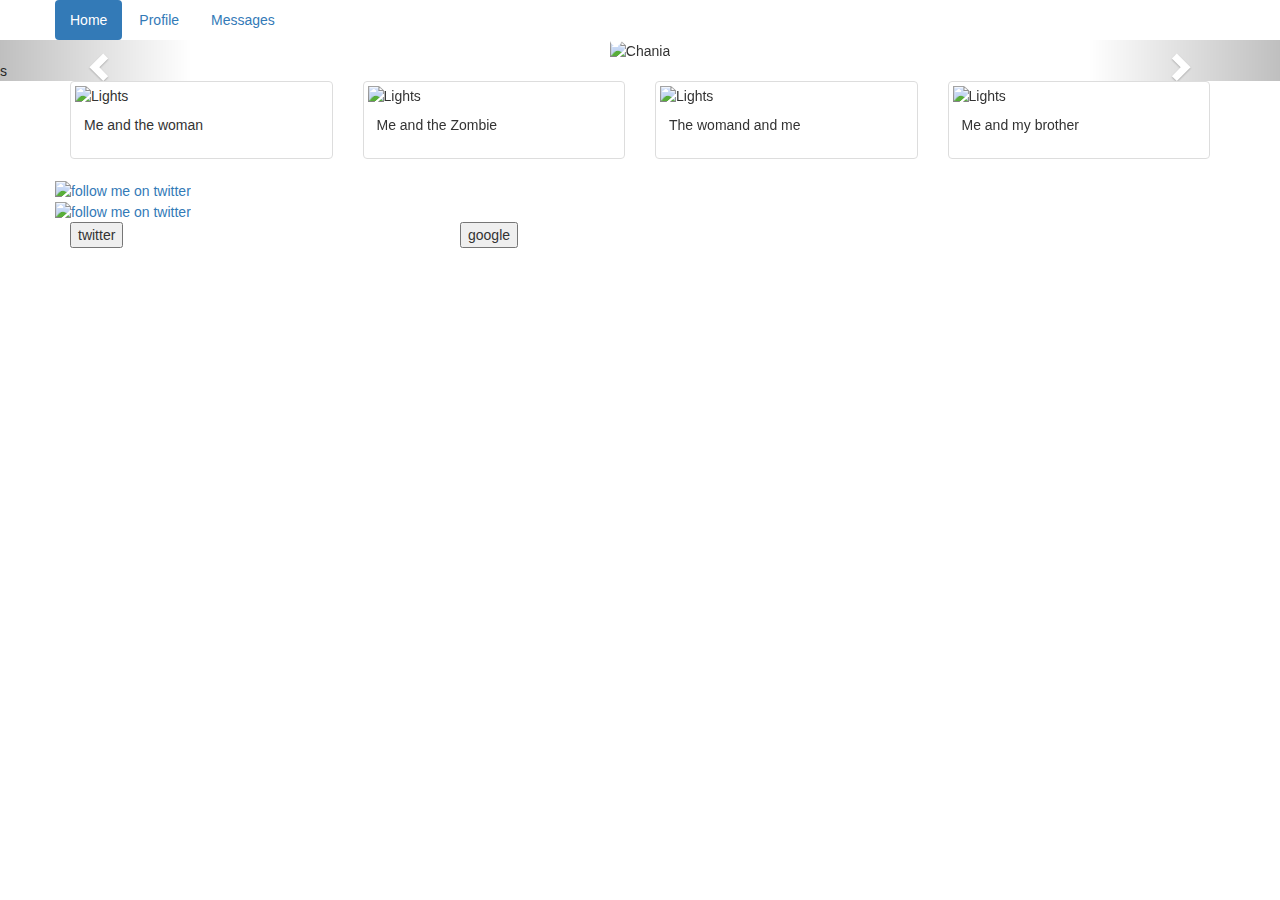
==== index.html @ 05f7b90e "URL of Images changed" ====
<!DOCTYPE HTML>

<!-- change in slave branch -->

<html>
<head>
    <link href="C:/Users/Tomas/Desktop/Aktuelle Angelegenheiten/atomio/style.css" type="text/css" rel="stylesheet">
    <link rel="stylesheet" href="https://maxcdn.bootstrapcdn.com/bootstrap/3.3.7/css/bootstrap.min.css"/>

    <!-- following two lines make the carousel working -->
    <script src="https://ajax.googleapis.com/ajax/libs/jquery/1.11.2/jquery.min.js"></script>
    <script src="https://maxcdn.bootstrapcdn.com/bootstrap/3.3.6/js/bootstrap.min.js" ></script>
</head>


<header>
  <div class="container">
    <div class="row">
      <ul class="nav nav-pills">
        <li role="presentation" class="active"><a href="#">Home</a></li>
        <li role="presentation"><a href="#">Profile</a></li>
        <li role="presentation"><a href="#">Messages</a></li>
      </ul>
    </div>
  </div>
</header>

<body>

  <div id="myCarousel" class="carousel slide" data-ride="carousel">
    <!-- Indicators -->
    <ol class="carousel-indicators">
      <li data-target="#myCarousel" data-slide-to="0" class="active"></li>
      <li data-target="#myCarousel" data-slide-to="1"></li>
      <li data-target="#myCarousel" data-slide-to="2"></li>
      <li data-target="#myCarousel" data-slide-to="3"></li>
    </ol>

    <!-- Wrapper for slides -->
    <div class="carousel-inner" role="listbox">
      <div class="item active">
          <center> <img src="C:\Users\Tomas\Desktop\Aktuelle Angelegenheiten\atomio\Pictures" alt="Chania">   </center>
      </div>

      <div class="item">
        <img src="images/HangGlider.jpg" alt="Chania">
      </div>

      <div class="item">
        <img src="https://upload.wikimedia.org/wikipedia/commons/e/ee/New_York_City-Manhattan-Central_Park_(Gentry).jpg" alt="Flower">
      </div>
s
      <div class="item">
        <img src="http://az616578.vo.msecnd.net/files/2016/07/21/636047332914342794-620055947_Colorful-New-York-City-1920x1200.jpg" alt="Flower">
      </div>
    </div>

    <!-- Left and right controls -->
    <a class="left carousel-control" href="#myCarousel" role="button" data-slide="prev">
      <span class="glyphicon glyphicon-chevron-left" aria-hidden="true"></span>
      <span class="sr-only">Previous</span>
    </a>
    <a class="right carousel-control" href="#myCarousel" role="button" data-slide="next">
      <span class="glyphicon glyphicon-chevron-right" aria-hidden="true"></span>
      <span class="sr-only">Next</span>
    </a>
  </div>

<!--

  <div class="container">
    <div class="row">
      <div class="jumbotron">
        <div class="row text-center"> <h1> New York City </h1>
          <div>
            <div>
              <img src="http://www.nationalgeographic.com/new-york-city-skyline-tallest-midtown-manhattan/assets/img/articleImg/01nyskyline640.jpg"/> -
            </div>
          </div>
        </div>
      </div>
    </div>
  </div>

-->

  <section class="container">
        <div class="row">

          <div class="col-xs-12 col-sm-6 col-md-3 sub ">
            <div class="thumbnail">
               <img src ="Frauen.jpg" class="rounded corner" class="img-responsive" alt="Lights" style="width:100%"/>
                <div class="caption">
                  <p> Me and the woman </p>
                </div>
            </div>
          </div>
          <div class="col-xs-12 col-sm-6 col-md-3 sub">
            <div class="thumbnail">
               <img src ="Zombie.jpg" class="img-responsive" alt="Lights" style="width:100%"/>
                <div class="caption">
                  <p> Me and the Zombie </p>
                </div>
            </div>
          </div>

          <div class="col-xs-12 col-sm-6 col-md-3 sub">
            <div class="thumbnail">
               <img src ="9367.jpg" class="rounded corner" class="img-responsive" alt="Lights" style="width:100%"/>
                <div class="caption">
                  <p>The womand and me</p>
                </div>
            </div>
          </div>
          <div class="col-xs-12 col-sm-6 sub col-md-3">
            <div class="thumbnail">
               <img src ="Marian.jpg" class="img-responsive" alt="Lights" style="width:100%"/>
                <div class="caption">
                  <p> Me and my brother</p>
                </div>
            </div>
          </div>

        </div>
  </section>

<footer class="container">
    <div class="row">

      <div>
        <a target="_blank" title="follow me on twitter"
          href="http://www.twitter.com/PLACEHOLDER">
          <img alt="follow me on twitter" src="//login.create.net/images/icons/user/twitter_30x30.png" border=0>
        </a>
      </div>


<div>
<a target="_blank" title="follow me on twitter" href="http://www.twitter.com/PLACEHOLDER"><img alt="follow me on twitter" src="//login.create.net/images/icons/user/twitter-b_40x40.png" border=0></a>
</div>

      <!-- <div class="col-xs-12 col-sm-4
      acebook">
          facebook
        </button>
      </div>
      -->

      <div class="col-xs-12 col-sm-4 sub">
        <button type="button" class="btn-twitter">
          twitter
        </button>
      </div>

      <div class="col-xs-12 col-sm-4 sub">
        <button type="button" class="btn-twitter">
          google
        </button>
      </div>

    </div>
</footer>


</body>
</html>
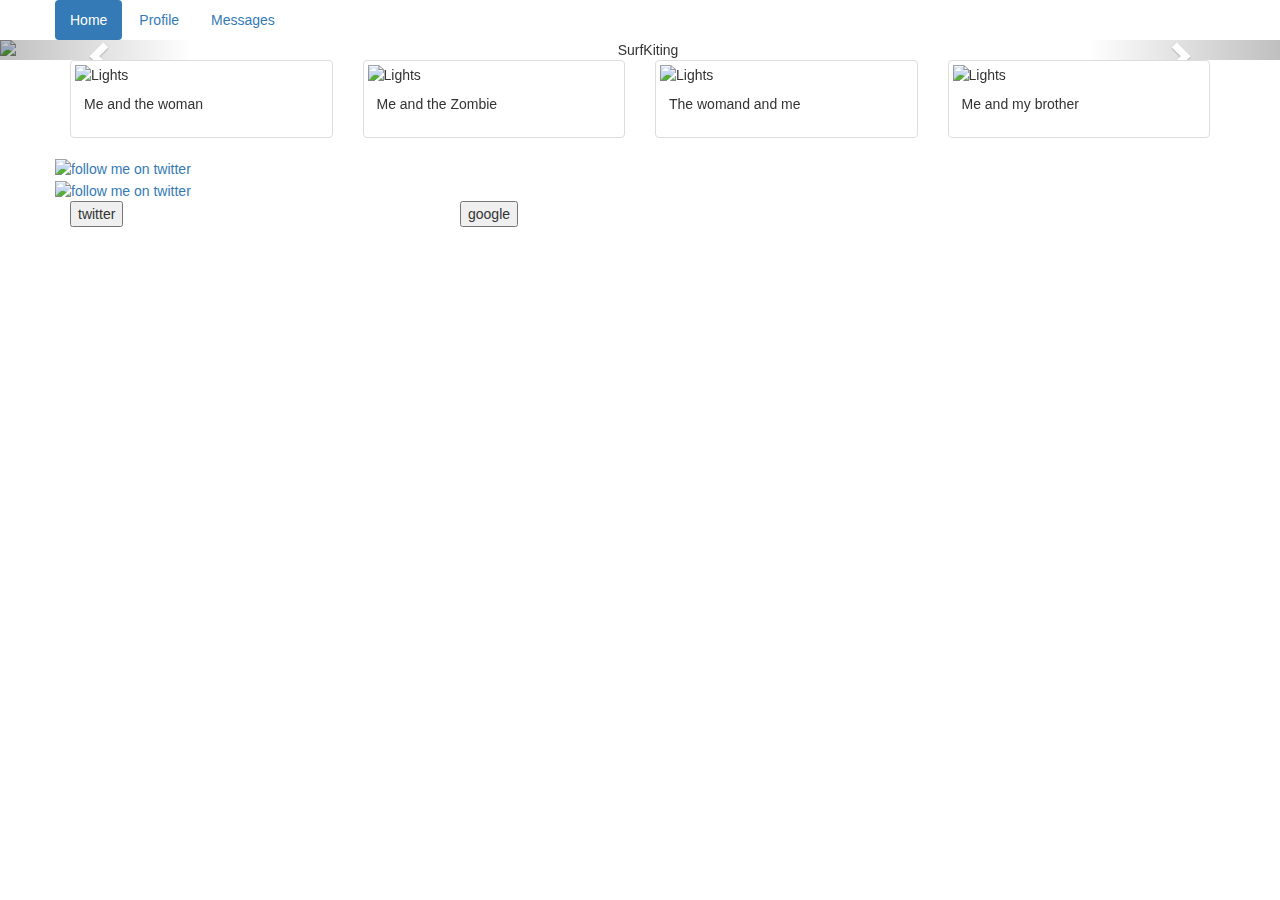
==== commit d55854a6: "# still text adjustment" ====
--- a/index.html
+++ b/index.html
@@ -39,19 +39,25 @@
     <!-- Wrapper for slides -->
     <div class="carousel-inner" role="listbox">
       <div class="item active">
-          <center> <img src="C:\Users\Tomas\Desktop\Aktuelle Angelegenheiten\atomio\Pictures" alt="Chania">   </center>
+          <center> <img src="images/SurfKiting.jpg" alt="SurfKiting" class="img-responsive center-block">   </center>
+            <div class="carousel-caption"> <h3> Kitesurfing </h3></div>
       </div>
 
       <div class="item">
-        <img src="images/HangGlider.jpg" alt="Chania">
+        <center> <img src="images/HangGlider.jpg" alt="HangGlider" class="img-responsive center-block"> </center>
+          <div class="carousel-caption">
+              <h3> Hang Gliding </h3>
+          </div>
       </div>
 
       <div class="item">
-        <img src="https://upload.wikimedia.org/wikipedia/commons/e/ee/New_York_City-Manhattan-Central_Park_(Gentry).jpg" alt="Flower">
+        <center> <img src="images/MotorRacing.jpg" alt="MotorRacing" class="img-responsive center-block"> </center>
+          <div class="carousel-caption"> <h3> Motor Racing </h3></div>
       </div>
-s
+
       <div class="item">
-        <img src="http://az616578.vo.msecnd.net/files/2016/07/21/636047332914342794-620055947_Colorful-New-York-City-1920x1200.jpg" alt="Flower">
+      <center> <img src="images/Skydiving.jpg" alt="Skidiving" class="img-responsive center-block"> </center>
+          <div class="carousel-caption"> <h3> Skidiving </h3></div>
       </div>
     </div>
 
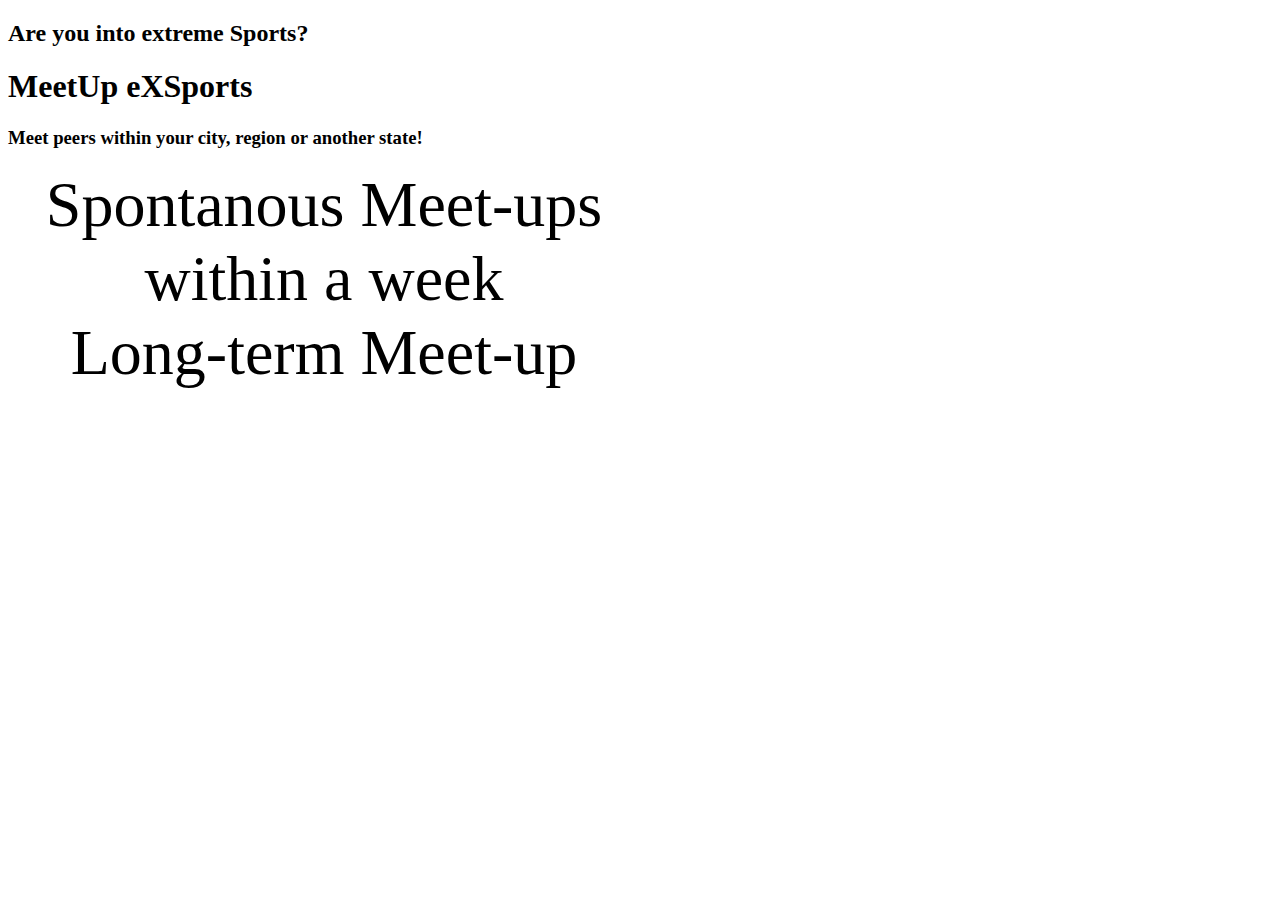
==== commit 7ea45fa1: "landing page" ====
--- a/index.html
+++ b/index.html
@@ -1,171 +1,31 @@
-<!DOCTYPE HTML>
-
-<!-- change in slave branch -->
-
+<!DOCTYPE html>
 <html>
 <head>
-    <link href="C:/Users/Tomas/Desktop/Aktuelle Angelegenheiten/atomio/style.css" type="text/css" rel="stylesheet">
-    <link rel="stylesheet" href="https://maxcdn.bootstrapcdn.com/bootstrap/3.3.7/css/bootstrap.min.css"/>
-
-    <!-- following two lines make the carousel working -->
-    <script src="https://ajax.googleapis.com/ajax/libs/jquery/1.11.2/jquery.min.js"></script>
-    <script src="https://maxcdn.bootstrapcdn.com/bootstrap/3.3.6/js/bootstrap.min.js" ></script>
+  <link type="text/css" href="stylesheet.css" rel="stylesheet"/>
+  <meta name="viewport" content="width=device-width, initial-scale=1.0">
 </head>
-
-
-<header>
-  <div class="container">
-    <div class="row">
-      <ul class="nav nav-pills">
-        <li role="presentation" class="active"><a href="#">Home</a></li>
-        <li role="presentation"><a href="#">Profile</a></li>
-        <li role="presentation"><a href="#">Messages</a></li>
-      </ul>
-    </div>
-  </div>
-</header>
 
 <body>
 
-  <div id="myCarousel" class="carousel slide" data-ride="carousel">
-    <!-- Indicators -->
-    <ol class="carousel-indicators">
-      <li data-target="#myCarousel" data-slide-to="0" class="active"></li>
-      <li data-target="#myCarousel" data-slide-to="1"></li>
-      <li data-target="#myCarousel" data-slide-to="2"></li>
-      <li data-target="#myCarousel" data-slide-to="3"></li>
-    </ol>
+<div id="logo-container">
 
-    <!-- Wrapper for slides -->
-    <div class="carousel-inner" role="listbox">
-      <div class="item active">
-          <center> <img src="images/SurfKiting.jpg" alt="SurfKiting" class="img-responsive center-block">   </center>
-            <div class="carousel-caption"> <h3> Kitesurfing </h3></div>
-      </div>
-
-      <div class="item">
-        <center> <img src="images/HangGlider.jpg" alt="HangGlider" class="img-responsive center-block"> </center>
-          <div class="carousel-caption">
-              <h3> Hang Gliding </h3>
-          </div>
-      </div>
-
-      <div class="item">
-        <center> <img src="images/MotorRacing.jpg" alt="MotorRacing" class="img-responsive center-block"> </center>
-          <div class="carousel-caption"> <h3> Motor Racing </h3></div>
-      </div>
-
-      <div class="item">
-      <center> <img src="images/Skydiving.jpg" alt="Skidiving" class="img-responsive center-block"> </center>
-          <div class="carousel-caption"> <h3> Skidiving </h3></div>
-      </div>
+    <div class="top">
+      <h2> Are you into extreme Sports?  </h2>
+      <h1> MeetUp eXSports </h1>
+      <h3> Meet peers within your city, region or another state! </h3>
     </div>
 
-    <!-- Left and right controls -->
-    <a class="left carousel-control" href="#myCarousel" role="button" data-slide="prev">
-      <span class="glyphicon glyphicon-chevron-left" aria-hidden="true"></span>
-      <span class="sr-only">Previous</span>
-    </a>
-    <a class="right carousel-control" href="#myCarousel" role="button" data-slide="next">
-      <span class="glyphicon glyphicon-chevron-right" aria-hidden="true"></span>
-      <span class="sr-only">Next</span>
-    </a>
-  </div>
+    <div class="middle">
+        <div class="text"> Spontanous Meet-ups within a week </div>
+        <div class="pic"> <img class="pic1" src="http://www.ecdg.net/wp-content/uploads/2014/02/CLIPART_OF_16334_SM_2.jpg" alt="" /> </div>
+    </div>
 
-<!--
-
-  <div class="container">
-    <div class="row">
-      <div class="jumbotron">
-        <div class="row text-center"> <h1> New York City </h1>
-          <div>
-            <div>
-              <img src="http://www.nationalgeographic.com/new-york-city-skyline-tallest-midtown-manhattan/assets/img/articleImg/01nyskyline640.jpg"/> -
-            </div>
-          </div>
-        </div>
-      </div>
+    <div class="bottom">
+      <div class="text"> Long-term Meet-up </div>
+      <div class="pic"> <img class="pic1" src="https://upload.wikimedia.org/wikipedia/commons/3/3e/USA_Flag_Map.svg" alt="" /> </div>
     </div>
-  </div>
-
--->
-
-  <section class="container">
-        <div class="row">
-
-          <div class="col-xs-12 col-sm-6 col-md-3 sub ">
-            <div class="thumbnail">
-               <img src ="Frauen.jpg" class="rounded corner" class="img-responsive" alt="Lights" style="width:100%"/>
-                <div class="caption">
-                  <p> Me and the woman </p>
-                </div>
-            </div>
-          </div>
-          <div class="col-xs-12 col-sm-6 col-md-3 sub">
-            <div class="thumbnail">
-               <img src ="Zombie.jpg" class="img-responsive" alt="Lights" style="width:100%"/>
-                <div class="caption">
-                  <p> Me and the Zombie </p>
-                </div>
-            </div>
-          </div>
-
-          <div class="col-xs-12 col-sm-6 col-md-3 sub">
-            <div class="thumbnail">
-               <img src ="9367.jpg" class="rounded corner" class="img-responsive" alt="Lights" style="width:100%"/>
-                <div class="caption">
-                  <p>The womand and me</p>
-                </div>
-            </div>
-          </div>
-          <div class="col-xs-12 col-sm-6 sub col-md-3">
-            <div class="thumbnail">
-               <img src ="Marian.jpg" class="img-responsive" alt="Lights" style="width:100%"/>
-                <div class="caption">
-                  <p> Me and my brother</p>
-                </div>
-            </div>
-          </div>
-
-        </div>
-  </section>
-
-<footer class="container">
-    <div class="row">
-
-      <div>
-        <a target="_blank" title="follow me on twitter"
-          href="http://www.twitter.com/PLACEHOLDER">
-          <img alt="follow me on twitter" src="//login.create.net/images/icons/user/twitter_30x30.png" border=0>
-        </a>
-      </div>
-
-
-<div>
-<a target="_blank" title="follow me on twitter" href="http://www.twitter.com/PLACEHOLDER"><img alt="follow me on twitter" src="//login.create.net/images/icons/user/twitter-b_40x40.png" border=0></a>
 </div>
 
-      <!-- <div class="col-xs-12 col-sm-4
-      acebook">
-          facebook
-        </button>
-      </div>
-      -->
-
-      <div class="col-xs-12 col-sm-4 sub">
-        <button type="button" class="btn-twitter">
-          twitter
-        </button>
-      </div>
-
-      <div class="col-xs-12 col-sm-4 sub">
-        <button type="button" class="btn-twitter">
-          google
-        </button>
-      </div>
-
-    </div>
-</footer>
 
 
 </body>
--- a/stylesheet.css
+++ b/stylesheet.css
@@ -0,0 +1,132 @@
+
+#logo-container img {
+   width: 100%;
+   height: auto;
+}
+
+@media screen and (max-width: 416px) {
+
+  .top {
+  height: 350px;
+  background-image: URL("http://2.bp.blogspot.com/-y-UifOG6Qvg/VZPpIG0s3zI/AAAAAAAABvk/MsCtP5jxipQ/s1600/PicMonkey%2BCollage.jpg");
+  background-repeat: no-repeat;
+  background-size: contain;
+  }
+
+  h2 {
+    width: 100%;
+    font-size: 3vw;
+    position: absolute;
+    top: 10%;
+    left: 10%;
+  }
+
+  h1 {
+    position: absolute;
+    width: 100%;
+    font-size: 5vw;
+    top: 20%;
+    left: 50%;
+  }
+
+  h3 {
+    position: absolute;
+    width: 50%;
+    font-size: 4vw;
+    top: 30%;
+    left: 10%;
+  }
+
+}
+
+@media screen and (min-width: 416px ) and (max-width: 1024px) {
+
+  .top {
+  height: 500px;
+  background-image: URL("http://2.bp.blogspot.com/-y-UifOG6Qvg/VZPpIG0s3zI/AAAAAAAABvk/MsCtP5jxipQ/s1600/PicMonkey%2BCollage.jpg");
+  background-repeat: no-repeat;
+  background-size: contain;
+  }
+
+  h2 {
+    width: 100%;
+    font-size: 3vw;
+    position: absolute;
+    top: 10%;
+    left: 10%;
+  }
+
+  h1 {
+    position: absolute;
+    width: 100%;
+    font-size: 5vw;
+    top: 20%;
+    left: 50%;
+  }
+
+  h3 {
+    position: absolute;
+    width: 50%;
+    font-size: 4vw;
+    top: 30%;
+    left: 10%;
+  }
+
+}
+
+@media screen and (min-width: 1441px) {
+  .top {
+  height: 4000px;
+  background-image: URL("http://2.bp.blogspot.com/-y-UifOG6Qvg/VZPpIG0s3zI/AAAAAAAABvk/MsCtP5jxipQ/s1600/PicMonkey%2BCollage.jpg");
+  background-repeat: no-repeat;
+  background-size: cover;
+  }
+
+  h2 {
+    width: 100%;
+    font-size: 3vw;
+    position: absolute;
+    top: 10%;
+    left: 10%;
+  }
+
+  h1 {
+    position: absolute;
+    width: 100%;
+    font-size: 5vw;
+    top: 20%;
+    left: 50%;
+  }
+
+  h3 {
+    position: absolute;
+    width: 50%;
+    font-size: 4vw;
+    top: 30%;
+    left: 10%;
+  }
+}
+
+.text{
+  width: 50%;
+  text-align: center;
+  font-size: 5vw;
+}
+
+.pic{
+  width:50%;
+}
+
+.middle {
+  display: flex;
+  align-items: center;
+  justify-content: center;
+
+}
+
+
+.bottom {
+  display: flex;
+  align-items: center;
+  justify-content: center;
+}
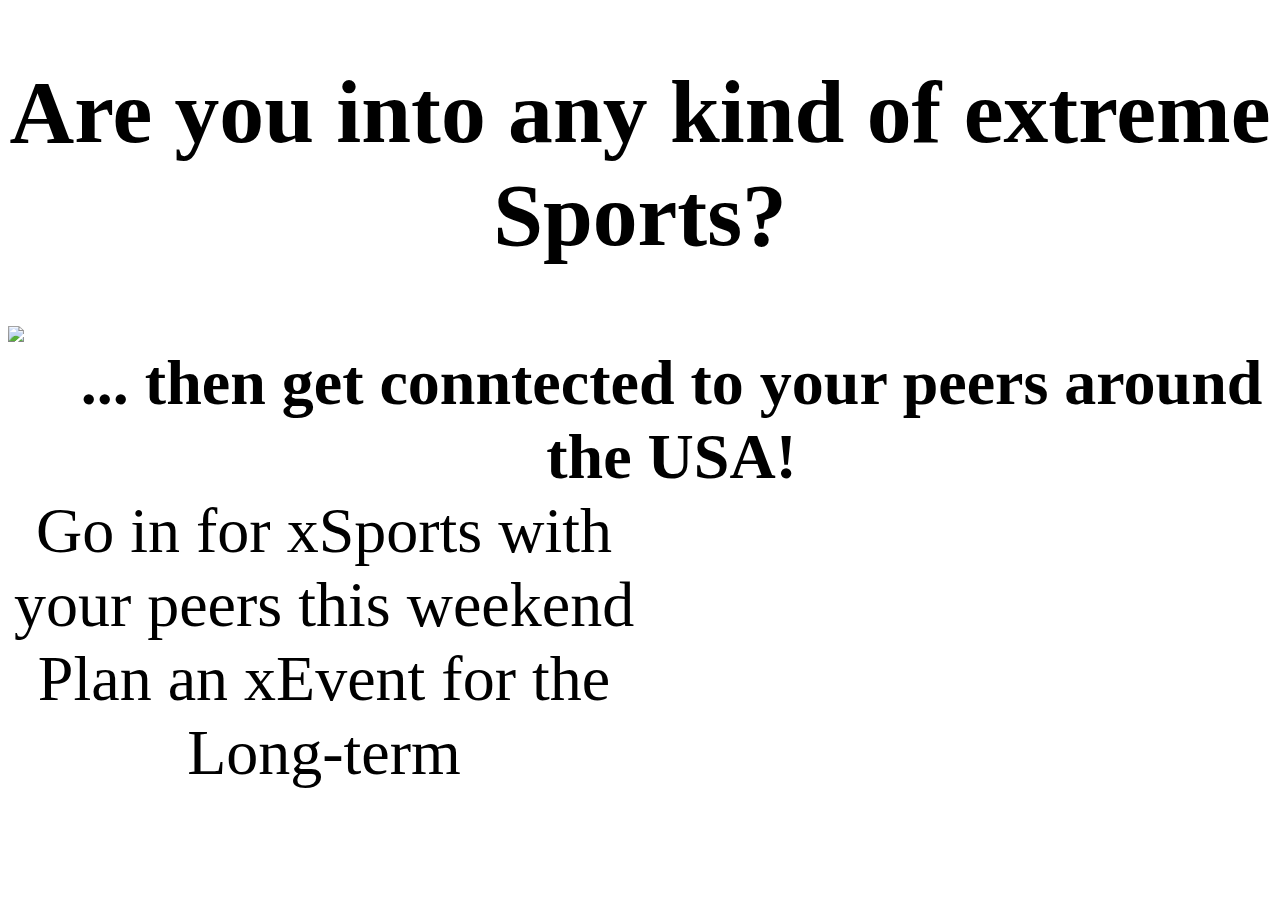
==== commit 04c61823: "landing page version before the class" ====
--- a/index.html
+++ b/index.html
@@ -9,24 +9,26 @@
 
 <div id="logo-container">
 
-    <div class="top">
-      <h2> Are you into extreme Sports?  </h2>
-      <h1> MeetUp eXSports </h1>
-      <h3> Meet peers within your city, region or another state! </h3>
-    </div>
+<h1> Are you into any kind of extreme Sports? </h2>
+
+<section class="jumbotron">
+  <div class="container">
+    <div class="row text-center">
+      <img src="http://2.bp.blogspot.com/-y-UifOG6Qvg/VZPpIG0s3zI/AAAAAAAABvk/MsCtP5jxipQ/s1600/PicMonkey%2BCollage.jpg">
+   </div>
+  <h2> ... then get conntected to your peers around the USA!  </h3>
+</section>
 
     <div class="middle">
-        <div class="text"> Spontanous Meet-ups within a week </div>
-        <div class="pic"> <img class="pic1" src="http://www.ecdg.net/wp-content/uploads/2014/02/CLIPART_OF_16334_SM_2.jpg" alt="" /> </div>
+        <div class="text"> Go in for xSports with your peers this weekend </div>
+        <div class="pic"> <img  src="http://www.ecdg.net/wp-content/uploads/2014/02/CLIPART_OF_16334_SM_2.jpg" alt="" /> </div>
     </div>
 
     <div class="bottom">
-      <div class="text"> Long-term Meet-up </div>
-      <div class="pic"> <img class="pic1" src="https://upload.wikimedia.org/wikipedia/commons/3/3e/USA_Flag_Map.svg" alt="" /> </div>
+      <div class="text"> Plan an xEvent for the Long-term </div>
+      <div class="pic"> <img src="https://upload.wikimedia.org/wikipedia/commons/3/3e/USA_Flag_Map.svg" alt="" /> </div>
     </div>
 </div>
 
-
-
 </body>
 </html>
--- a/stylesheet.css
+++ b/stylesheet.css
@@ -4,114 +4,27 @@
    height: auto;
 }
 
-@media screen and (max-width: 416px) {
 
-  .top {
-  height: 350px;
-  background-image: URL("http://2.bp.blogspot.com/-y-UifOG6Qvg/VZPpIG0s3zI/AAAAAAAABvk/MsCtP5jxipQ/s1600/PicMonkey%2BCollage.jpg");
-  background-repeat: no-repeat;
-  background-size: contain;
+  h1 {
+      font-size: 7vw;
+      text-align: center;
+      color: black;
   }
 
   h2 {
-    width: 100%;
-    font-size: 3vw;
-    position: absolute;
-    top: 10%;
-    left: 10%;
+    font-size: 5vw;
+    margin: auto;
+    padding-left: 5%;
+    text-align: center;
   }
 
-  h1 {
-    position: absolute;
-    width: 100%;
-    font-size: 5vw;
-    top: 20%;
-    left: 50%;
-  }
-
-  h3 {
-    position: absolute;
-    width: 50%;
-    font-size: 4vw;
-    top: 30%;
-    left: 10%;
-  }
-
-}
-
-@media screen and (min-width: 416px ) and (max-width: 1024px) {
-
-  .top {
-  height: 500px;
-  background-image: URL("http://2.bp.blogspot.com/-y-UifOG6Qvg/VZPpIG0s3zI/AAAAAAAABvk/MsCtP5jxipQ/s1600/PicMonkey%2BCollage.jpg");
-  background-repeat: no-repeat;
-  background-size: contain;
-  }
-
-  h2 {
-    width: 100%;
-    font-size: 3vw;
-    position: absolute;
-    top: 10%;
-    left: 10%;
-  }
-
-  h1 {
-    position: absolute;
-    width: 100%;
-    font-size: 5vw;
-    top: 20%;
-    left: 50%;
-  }
-
-  h3 {
-    position: absolute;
-    width: 50%;
-    font-size: 4vw;
-    top: 30%;
-    left: 10%;
-  }
-
-}
-
-@media screen and (min-width: 1441px) {
-  .top {
-  height: 4000px;
-  background-image: URL("http://2.bp.blogspot.com/-y-UifOG6Qvg/VZPpIG0s3zI/AAAAAAAABvk/MsCtP5jxipQ/s1600/PicMonkey%2BCollage.jpg");
-  background-repeat: no-repeat;
-  background-size: cover;
-  }
-
-  h2 {
-    width: 100%;
-    font-size: 3vw;
-    position: absolute;
-    top: 10%;
-    left: 10%;
-  }
-
-  h1 {
-    position: absolute;
-    width: 100%;
-    font-size: 5vw;
-    top: 20%;
-    left: 50%;
-  }
-
-  h3 {
-    position: absolute;
-    width: 50%;
-    font-size: 4vw;
-    top: 30%;
-    left: 10%;
-  }
-}
 
 .text{
   width: 50%;
   text-align: center;
   font-size: 5vw;
 }
+
 
 .pic{
   width:50%;
@@ -124,7 +37,6 @@
 
 }
 
-
 .bottom {
   display: flex;
   align-items: center;
